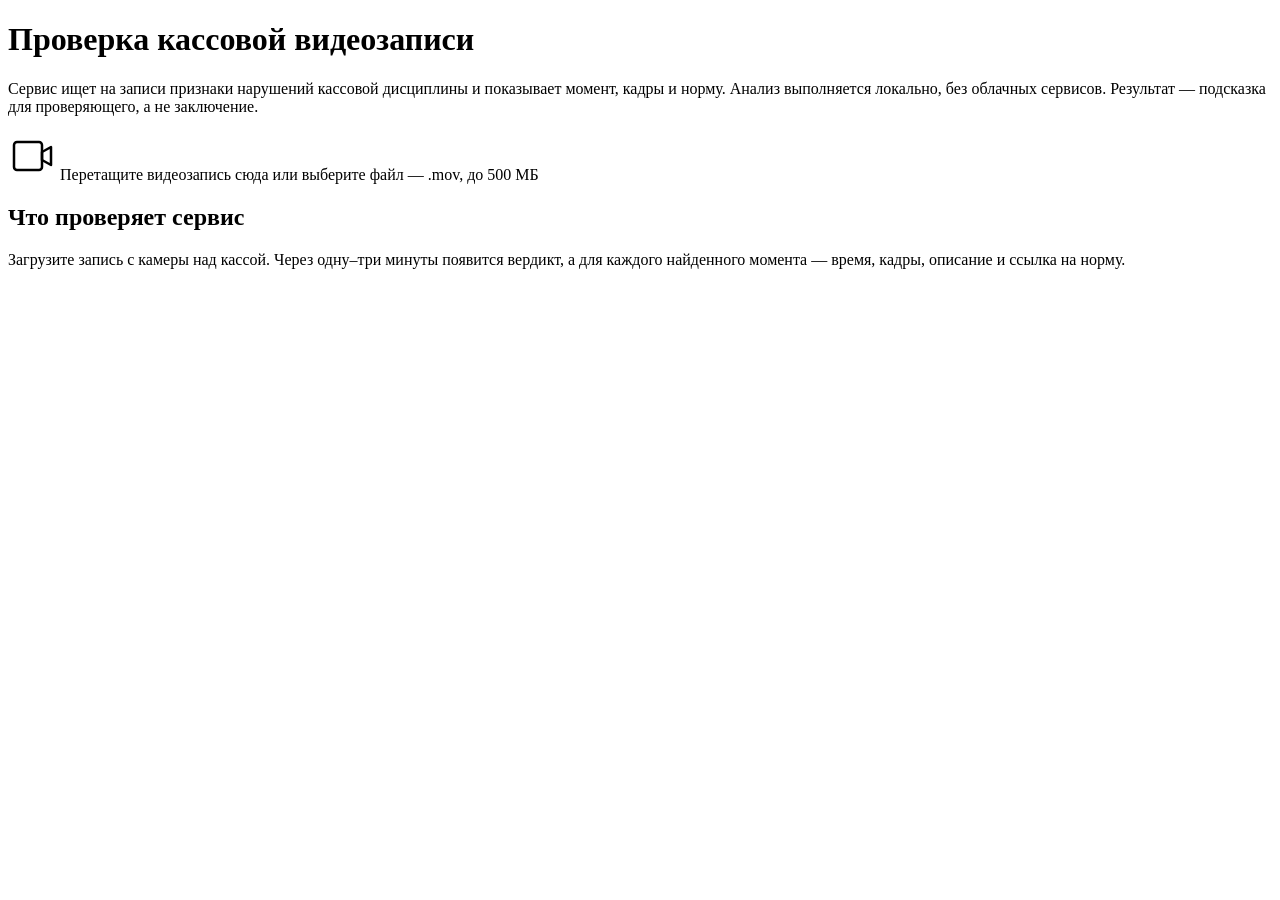
==== app/static/index.html @ d385e8b9 "Cash-desk video audit service: API, UI, detection pipeline FastAPI service with the jury API (X-API-" ====
<!doctype html>
<html lang="ru">
<head>
  <meta charset="utf-8">
  <meta name="viewport" content="width=device-width, initial-scale=1">
  <title>Проверка кассовой видеозаписи</title>
  <link rel="stylesheet" href="/static/style.css">
</head>
<body>
  <header class="masthead">
    <div class="masthead__title">
      <h1>Проверка кассовой видеозаписи</h1>
      <p>Сервис ищет на записи признаки нарушений кассовой дисциплины и показывает момент, кадры и норму. Анализ выполняется локально, без облачных сервисов. Результат — подсказка для проверяющего, а не заключение.</p>
    </div>
    <button class="btn btn--quiet" id="resetBtn" type="button" hidden>Проверить другое видео</button>
  </header>

  <main class="desk">
    <section class="evidence" aria-label="Видеозапись">
      <label class="drop" id="drop" for="fileInput">
        <input id="fileInput" type="file" accept=".mov,.mp4,.m4v,video/quicktime,video/mp4" hidden>
        <span class="drop__icon" aria-hidden="true">
          <svg viewBox="0 0 48 48" width="48" height="48"><rect x="6" y="10" width="28" height="28" rx="3" fill="none" stroke="currentColor" stroke-width="2.5"/><path d="M34 20l9-5v18l-9-5z" fill="none" stroke="currentColor" stroke-width="2.5" stroke-linejoin="round"/></svg>
        </span>
        <span class="drop__lead">Перетащите видеозапись сюда</span>
        <span class="drop__hint">или <span class="drop__link">выберите файл</span> — .mov, до 500 МБ</span>
      </label>

      <div class="player" id="player" hidden>
        <video id="video" controls playsinline preload="metadata"></video>
        <div class="timeline" id="timeline" aria-label="Моменты нарушений на шкале времени">
          <div class="timeline__track">
            <div class="timeline__played" id="played"></div>
            <div class="timeline__marks" id="marks"></div>
          </div>
          <div class="timeline__scale"><span>0:00</span><span id="durLabel"></span></div>
        </div>
      </div>
    </section>

    <section class="report" aria-live="polite">
      <div class="state" id="stateIdle">
        <h2>Что проверяет сервис</h2>
        <p class="muted">Загрузите запись с камеры над кассой. Через одну–три минуты появится вердикт, а для каждого найденного момента — время, кадры, описание и ссылка на норму.</p>
        <ul class="types" id="typesList"></ul>
      </div>

      <div class="state" id="stateWork" hidden>
        <p class="work__file" id="workFile"></p>
        <div class="meter" role="progressbar" aria-valuemin="0" aria-valuemax="100" id="meter">
          <div class="meter__fill" id="meterFill"></div>
        </div>
        <p class="work__stage" id="workStage">Загрузка видео…</p>
      </div>

      <div class="state" id="stateFail" hidden>
        <h2>Видео не обработано</h2>
        <p id="failText" class="muted"></p>
        <button class="btn" type="button" id="retryBtn">Выбрать другой файл</button>
      </div>

      <div class="state" id="stateDone" hidden>
        <div class="verdict">
          <div class="stamp" id="stamp"><span id="stampText"></span></div>
          <dl class="verdict__meta" id="verdictMeta"></dl>
        </div>
        <p class="verdict__note" id="verdictNote"></p>
        <ol class="findings" id="findings"></ol>
      </div>
    </section>
  </main>

  <dialog class="lightbox" id="lightbox">
    <form method="dialog"><button class="lightbox__close" aria-label="Закрыть">×</button></form>
    <img id="lightboxImg" alt="">
    <p id="lightboxCap"></p>
  </dialog>

  <template id="findingTpl">
    <li class="finding">
      <div class="finding__head">
        <button class="tc" type="button"></button>
        <h3 class="finding__type"></h3>
        <span class="finding__conf"></span>
      </div>
      <div class="frames"></div>
      <p class="finding__desc"></p>
      <div class="norm">
        <p class="norm__ref"></p>
        <blockquote class="norm__quote"></blockquote>
      </div>
    </li>
  </template>

  <script src="/static/app.js"></script>
</body>
</html>
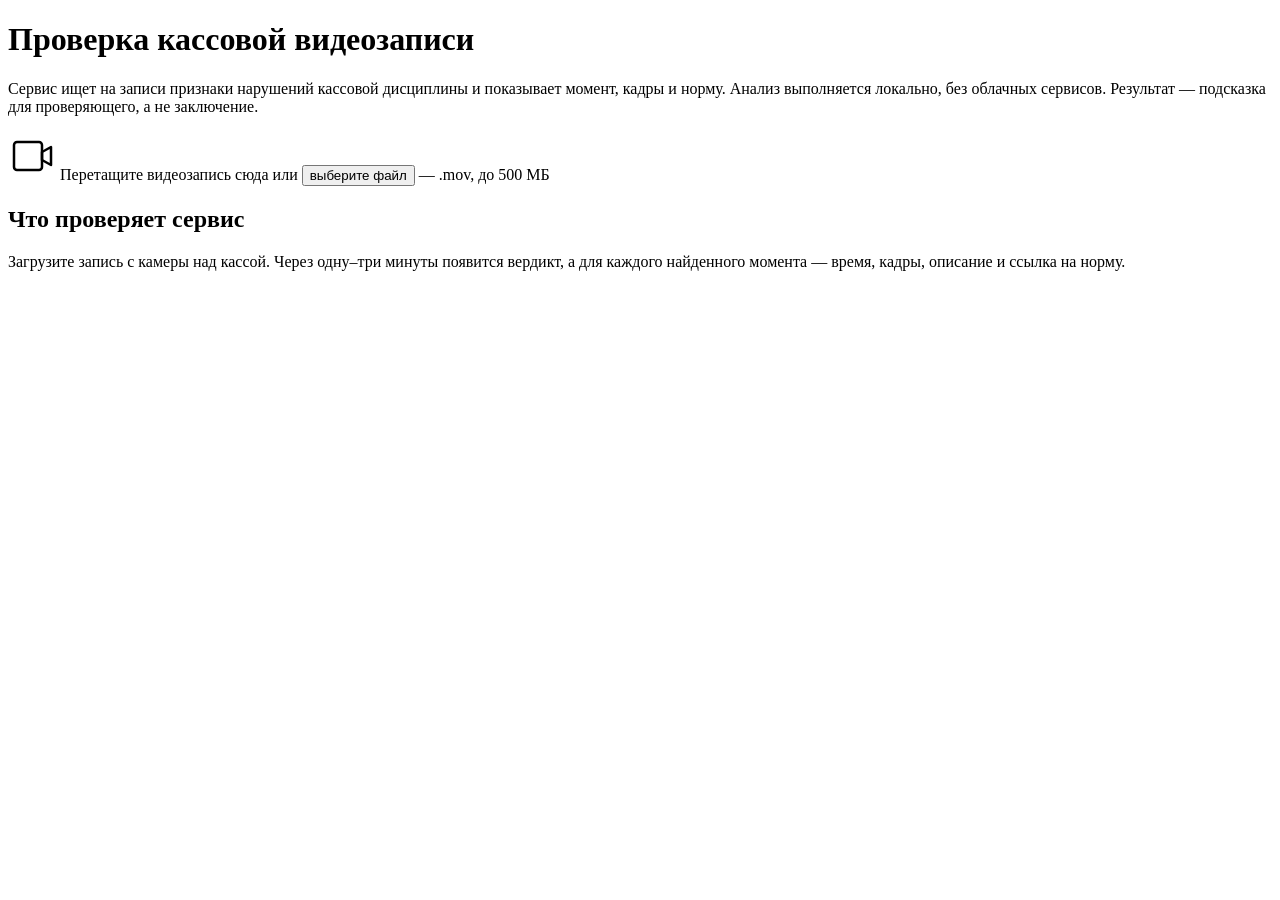
==== commit a64cdd55: "Fix 32 review findings; final RK norms list; verified norm catalog Review fixes: worker can no longe" ====
--- a/app/static/index.html
+++ b/app/static/index.html
@@ -4,6 +4,7 @@
   <meta charset="utf-8">
   <meta name="viewport" content="width=device-width, initial-scale=1">
   <title>Проверка кассовой видеозаписи</title>
+  <link rel="icon" href="data:image/svg+xml,%3Csvg xmlns=%27http://www.w3.org/2000/svg%27 viewBox=%270 0 32 32%27%3E%3Crect x=%274%27 y=%278%27 width=%2718%27 height=%2716%27 rx=%272%27 fill=%27%231c2530%27/%3E%3Cpath d=%27M22 13l7-4v14l-7-4z%27 fill=%27%23b42318%27/%3E%3C/svg%3E">
   <link rel="stylesheet" href="/static/style.css">
 </head>
 <body>
@@ -17,17 +18,18 @@
 
   <main class="desk">
     <section class="evidence" aria-label="Видеозапись">
-      <label class="drop" id="drop" for="fileInput">
-        <input id="fileInput" type="file" accept=".mov,.mp4,.m4v,video/quicktime,video/mp4" hidden>
+      <div class="drop" id="drop">
         <span class="drop__icon" aria-hidden="true">
           <svg viewBox="0 0 48 48" width="48" height="48"><rect x="6" y="10" width="28" height="28" rx="3" fill="none" stroke="currentColor" stroke-width="2.5"/><path d="M34 20l9-5v18l-9-5z" fill="none" stroke="currentColor" stroke-width="2.5" stroke-linejoin="round"/></svg>
         </span>
         <span class="drop__lead">Перетащите видеозапись сюда</span>
-        <span class="drop__hint">или <span class="drop__link">выберите файл</span> — .mov, до 500 МБ</span>
-      </label>
+        <span class="drop__hint">или <button class="drop__link" id="pickBtn" type="button">выберите файл</button> — .mov, до 500 МБ</span>
+      </div>
+      <input id="fileInput" type="file" accept=".mov,.mp4,.m4v,video/quicktime,video/mp4" hidden>
 
       <div class="player" id="player" hidden>
         <video id="video" controls playsinline preload="metadata"></video>
+        <p class="player__note" id="videoNote" hidden>Браузер не может воспроизвести этот файл. На анализ это не влияет: результат и кадры покажем в отчёте.</p>
         <div class="timeline" id="timeline" aria-label="Моменты нарушений на шкале времени">
           <div class="timeline__track">
             <div class="timeline__played" id="played"></div>
@@ -88,6 +90,7 @@
       <div class="norm">
         <p class="norm__ref"></p>
         <blockquote class="norm__quote"></blockquote>
+        <p class="norm__note"></p>
       </div>
     </li>
   </template>
